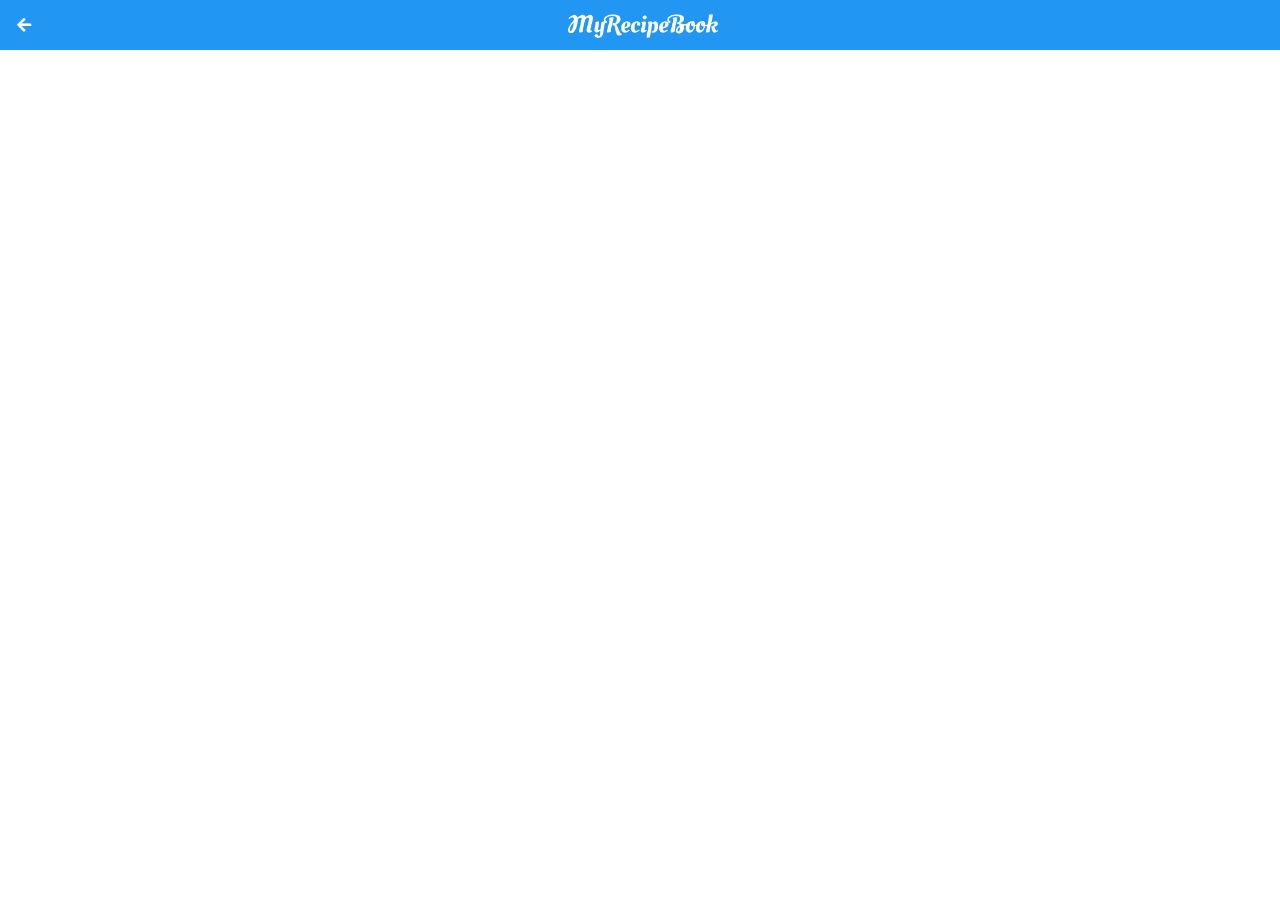
==== show-recipe.html @ b05d715e "Add files via upload" ====
<!doctype html>
<html>
    <head>
        <title>My Recipe Book</title>
        <meta charset="UTF-8">
        <meta name="viewport" content="width=device-width, initial-scale=1.0">
        <link rel="stylesheet" href="style.css"/>
        <link href="fontAwesome/css/all.css" rel="stylesheet">
    </head>

    <body class="body-recipes" onload="getRecipe()">

        <div class="header">
           <a href="#" id="back-link">
            <i class="fas fa-arrow-left"></i>  
           </a> 

         <img src="images/logo-text.png">  
        </div>

        <div id="recipe">
            <div class="recipe-details" id="output">
         
            </div>
        </div>
        <script>
            var id = getId();

            function getRecipe(){
                var rootpath = "https://mysite.itvarsity.org/api/recipe-book/";
                var fullpath = rootpath + "get-recipes/?id="+ id;

                fetch(fullpath)
                    .then(function(response){
                        return response.json();
                })
                .then(function(data){

                    document.getElementById("back-link").href="list-recipe.html?category=" + data[0].category;
                    var output ="";

                    output += `
                        <img src="${rootpath}uploads/${data[0].image}"/>
                        <h1>${data[0].title}</h1>
                        <div class="recipe-details-ingredients">
                            <h2>Ingedients</h2>
                            <ul>
                                ${data[0].ingredients}
                            </ul>    
                        </div>
                        <div class="recipe-details-steps">
                            <h2>Method</h2>
                            <ol>
                                ${data[0].method}
                            </ol>
                        </div>
                    `;
                    document.getElementById("output").innerHTML =output;
                })
            }

            function getId(){
                var url = window.location.href;
                var pos = url.search("=");
                var id = url.slice(pos + 1);

               return id;
            }

        </script>
    </body>
</html>
---- style.css ----
html {
    height: 100%;
}

body{
    font-family: sans-serif;

    margin: 0;
    padding: 0;

    height: 100%;
}

.body-home{
    background-image: url('images/background-01-port.png');
    background-position: center;
    background-attachment: fixed;
    background-repeat: no-repeat;
    background-size: cover;
}

.body-meals {
    background-image: url('images/background-02-port.png');
    background-position: center;
    background-attachment: fixed;
    background-repeat: no-repeat;
    background-size: cover;
}

/*========== HEADER ==========*/

.header {
    background-color: #2196f3;
    
    width: 100%;
    height: 50px;
    top: 0;

    position: fixed;
    overflow: hidden;

    text-align: center;
}

.header i{
    float: left;
    padding: 17px 0px 0px 17px;
    color: white;
}

.header img{
    width: 150px;
    padding-top: 14px;
    padding-right: 25px;
}

/*========== HOME PAGE ==========*/

#home-logo-img{
    width: 50px;
    display: block;
    margin: auto;
    padding: 25px 10px 10px 10px;
}

#home-logo-text{
    width: auto;
    display: block;
    margin: auto;
    padding: 25px;
}

/*===== HOME PAGE MENU =====*/

.home-menu-item{
    text-decoration: none;
    text-transform: uppercase;

    color: white;
    font-size: 25px;
    font-weight: bold;
    text-align: center;
    border: 5px solid white;

    display: block;
    margin: auto;
    margin-bottom: 10px;
    width: 80%;
}

/*========== MEALS PAGE ==========*/

#meals{
    padding-top: 50px;
}

/*===== MEALS PAGE MENU =====*/

.meals-list a {
    text-decoration: none;
}

.meals-list-item {
    border: 5px solid #1a1a1a;
    margin: 10px;
}

.meals-list-item h1{
    font-weight: bold;
    font-size: 25px;
    color: #1a1a1a;
    padding-left: 10px;
}

.meals-list-item i{
    float: right;
    color: #1a1a1a;
    padding-right: 10px;
}

.meals-list-item p{
   font-size: 15px;
   font-style: italic;
   color: #4d4d4d;
   margin-top: -7px;
   padding-left: 10px; 
}

/*========== RECIPE PAGE ==========*/

#recipe{
    padding-top: 50px;
}

/*===== RECIPE DETAILS =====*/

.recipe-details img{
    width: 100%;
}

.recipe-details h1{
    font-size: 25px;
    text-align: center;
    border: 5px solid #1a1a1a;
    margin: 10px;
    pad: 5px;
}

.recipe-details h2{
    font-size: 20px;
    text-align:left;
    margin: 0;
    margin-left: 10px;
}

.recipe-details-info{
    margin-left: 25px;
    margin-right: 25px;
}

.recipe-details-info p{
    font-size: 13px;
    display: inline-block;
}

.recipe-details-ingredients label{
    line-height: 25px;
    margin-left: 10px;
}

.recipe-details-steps{
    padding-top: 20px;
}

.recipe-details-steps ol{
    padding-left: 28px;
}

/*========== RESPONSIVE LAYOUT ==========*/

@media only screen and (min-width: 600px){
    #meals {
        width: 80%;
        margin: auto;
    }

    #recipe{
        width: 80%;
        margin: auto;
    }
}

@media only screen and (min-width: 1000px){
    #meals {
        width: 60%;
        margin: auto;
    }

    #recipe{
        width: 60%;
        margin: auto;
    }
}


@media only screen and (min-width: 1500px){
    #meals {
        width: 40%;
        margin: auto;
    }

    #recipe{
        width: 40%;
        margin: auto;
    }
}

@media only screen and (min-width: 720px){
   .body-home {
       background-image: url('images/background-01-land.png');
   }

   .body-meals{
       background-image: url('images/background-02-land.png');
   }
}
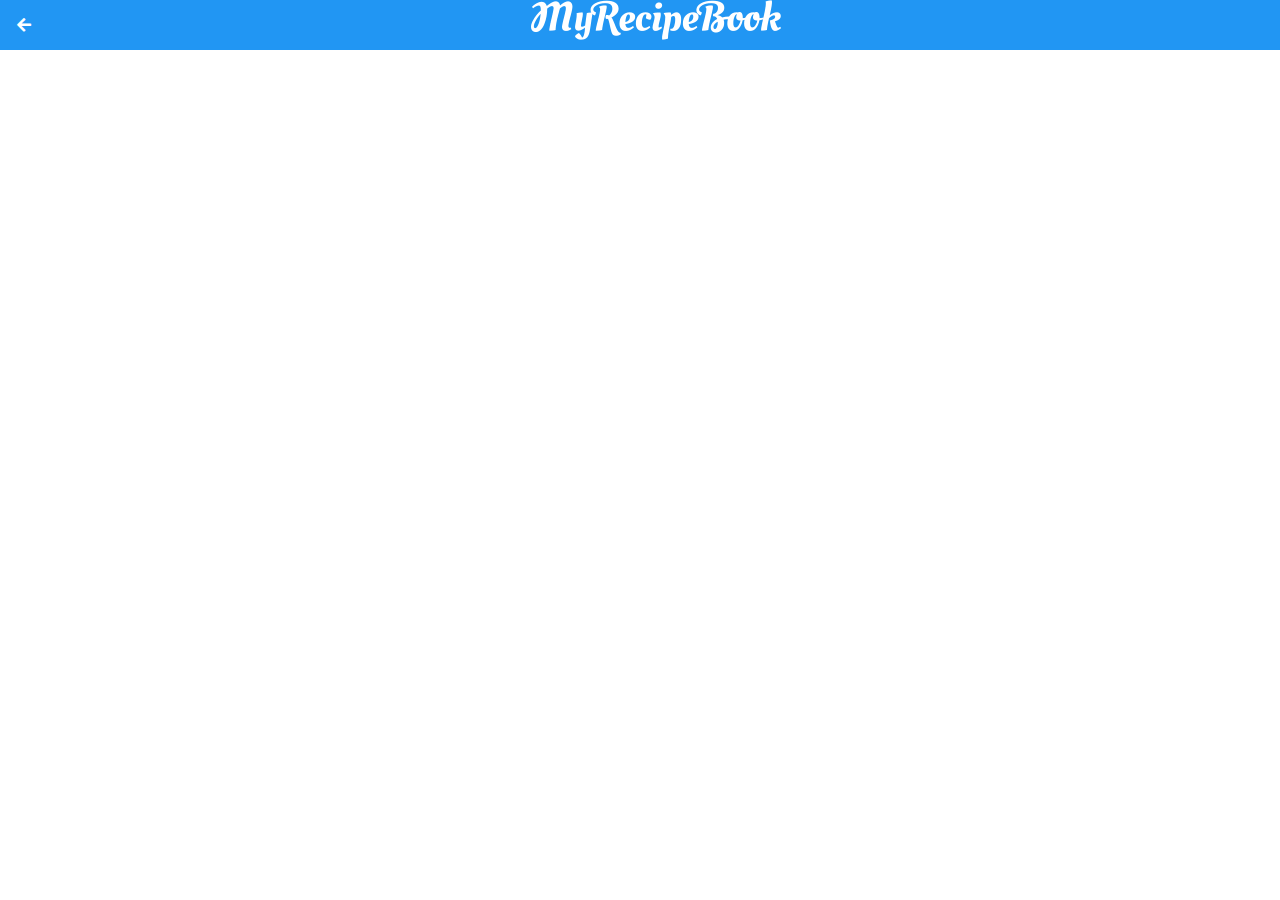
==== commit 56b92112: "Add files via upload" ====
--- a/show-recipe.html
+++ b/show-recipe.html
@@ -1,72 +1,72 @@
-<!doctype html>
+<!DOCTYPE html>
 <html>
-    <head>
-        <title>My Recipe Book</title>
-        <meta charset="UTF-8">
-        <meta name="viewport" content="width=device-width, initial-scale=1.0">
-        <link rel="stylesheet" href="style.css"/>
-        <link href="fontAwesome/css/all.css" rel="stylesheet">
-    </head>
+     <head>
+         <title>My Recipe Book</title>
+         <meta charset="UTF-8">
+         <meta name="viewport" content="width=device-width, initial-scale=1.0">
+        <link rel="stylesheet" href="style.css">
+         <link rel="stylesheet" href="fontAwesome/css/all.css">
+     </head>
+    
+     <body class="body-recipes" onload="getRecipe()">
+         
+         <div class="header">
+         <a href= "#" id="back-link">  
+             <i class="fas fa-arrow-left"></i>
+             </a>
+             
+             <img src="images/logo-text.png">
+         </div>
+         
+         <div id="recipe">
+             <div class="recipe-details" id="output">
+               
+            
+             </div>  
+         </div>
+         <script>
+             var id = getId();
+             
+             function getRecipe(){
+                 var rootpath = "https://mysite.itvarsity.org/api/recipe-book/";
+                 var fullpath = rootpath + "get-recipes/?id=" + id;
 
-    <body class="body-recipes" onload="getRecipe()">
+                 fetch(fullpath)
+                     .then(function(response){
+                         return response.json();
+                     })
+                     .then(function(data){
 
-        <div class="header">
-           <a href="#" id="back-link">
-            <i class="fas fa-arrow-left"></i>  
-           </a> 
+                document.getElementById("back-link").href = "list-recipes.html?category=" + data[0].category;
+                var output ="";
 
-         <img src="images/logo-text.png">  
-        </div>
+                output += `
+                    <img src="${rootpath}uploads/${data[0].image}"/>
+                    <h1>${data[0].title}</h1>
+                    <div class="recipe-details-ingredients">
+                        <h2>Ingedients</h2>
+                        <ul>
+                            ${data[0].ingredients}
+                        </ul> 
+                              </div>
+                              <div class="recipe-details-steps">
+                                   <h2>Method</h2>
+                                   <ol>
+                                       ${data[0].method}
+                                   </ol>
+                              </div>
+                         `;
+                         document.getElementById("output").innerHTML = output;
+                     })
+             }
+             
+            function getId(){
+                 var url = window.location.href;
+                 var pos = url.search("=");
+                 var id = url.slice(pos + 1);
 
-        <div id="recipe">
-            <div class="recipe-details" id="output">
-         
-            </div>
-        </div>
-        <script>
-            var id = getId();
-
-            function getRecipe(){
-                var rootpath = "https://mysite.itvarsity.org/api/recipe-book/";
-                var fullpath = rootpath + "get-recipes/?id="+ id;
-
-                fetch(fullpath)
-                    .then(function(response){
-                        return response.json();
-                })
-                .then(function(data){
-
-                    document.getElementById("back-link").href="list-recipe.html?category=" + data[0].category;
-                    var output ="";
-
-                    output += `
-                        <img src="${rootpath}uploads/${data[0].image}"/>
-                        <h1>${data[0].title}</h1>
-                        <div class="recipe-details-ingredients">
-                            <h2>Ingedients</h2>
-                            <ul>
-                                ${data[0].ingredients}
-                            </ul>    
-                        </div>
-                        <div class="recipe-details-steps">
-                            <h2>Method</h2>
-                            <ol>
-                                ${data[0].method}
-                            </ol>
-                        </div>
-                    `;
-                    document.getElementById("output").innerHTML =output;
-                })
-            }
-
-            function getId(){
-                var url = window.location.href;
-                var pos = url.search("=");
-                var id = url.slice(pos + 1);
-
-               return id;
-            }
-
-        </script>
-    </body>
+                return id;
+             } 
+         </script>
+     </body> 
 </html>--- a/style.css
+++ b/style.css
@@ -1,61 +1,61 @@
-html {
-    height: 100%;
+html{
+    
+    height: 100;
 }
 
 body{
     font-family: sans-serif;
-
+    
+    
     margin: 0;
     padding: 0;
-
-    height: 100%;
-}
-
-.body-home{
-    background-image: url('images/background-01-port.png');
-    background-position: center;
+    
+    height: 100%
+}
+
+.body-home {
+ background-image: url('images/background-01-port.png');
+ background-position: center;
     background-attachment: fixed;
     background-repeat: no-repeat;
     background-size: cover;
 }
 
 .body-meals {
-    background-image: url('images/background-02-port.png');
-    background-position: center;
-    background-attachment: fixed;
-    background-repeat: no-repeat;
-    background-size: cover;
-}
-
-/*========== HEADER ==========*/
-
+ background-image: url('images/background-02-port.png');
+ background-position: center;
+ background-attachment: fixed;
+ background-repeat: no-repeat;
+ background-size: cover;
+}
+
+/********** HEADER *********/
 .header {
     background-color: #2196f3;
-    
     width: 100%;
     height: 50px;
     top: 0;
-
+    
     position: fixed;
     overflow: hidden;
-
     text-align: center;
 }
 
-.header i{
+.header i {
     float: left;
     padding: 17px 0px 0px 17px;
-    color: white;
-}
-
-.header img{
+    color: #ffffff;
+}
+
+header img {
     width: 150px;
     padding-top: 14px;
     padding-right: 25px;
 }
 
-/*========== HOME PAGE ==========*/
-
+
+
+/********** HOME PAGE*********/
 #home-logo-img{
     width: 50px;
     display: block;
@@ -63,92 +63,93 @@
     padding: 25px 10px 10px 10px;
 }
 
-#home-logo-text{
+#home-logo-text {
     width: auto;
     display: block;
     margin: auto;
     padding: 25px;
 }
 
-/*===== HOME PAGE MENU =====*/
+/********** HOME PAGE MENU*********/
+
 
 .home-menu-item{
     text-decoration: none;
-    text-transform: uppercase;
-
-    color: white;
+    text-transform:uppercase;
+    
+    color: #ffffff;
     font-size: 25px;
     font-weight: bold;
     text-align: center;
-    border: 5px solid white;
-
+    border: 5px solid #ffffff;
+    
     display: block;
     margin: auto;
     margin-bottom: 10px;
     width: 80%;
 }
 
-/*========== MEALS PAGE ==========*/
-
-#meals{
+/********** HOME PAGE*********/
+#meals {
     padding-top: 50px;
 }
 
-/*===== MEALS PAGE MENU =====*/
+/********** MEALS PAGE MENU*********/
 
 .meals-list a {
     text-decoration: none;
-}
-
-.meals-list-item {
-    border: 5px solid #1a1a1a;
+    
+}
+
+.meals-list-item{
+    border:5px solid #1a1a1a;
     margin: 10px;
 }
 
 .meals-list-item h1{
     font-weight: bold;
-    font-size: 25px;
+    font-size: 20px;
     color: #1a1a1a;
-    padding-left: 10px;
+    padding: 10px;
 }
 
 .meals-list-item i{
     float: right;
     color: #1a1a1a;
-    padding-right: 10px;
+    
 }
 
 .meals-list-item p{
-   font-size: 15px;
-   font-style: italic;
-   color: #4d4d4d;
-   margin-top: -7px;
-   padding-left: 10px; 
-}
-
-/*========== RECIPE PAGE ==========*/
-
+    font-size: 15px;
+    font-style: italic;
+    color: #4d4d4d;
+    margin-top: _7px;
+    padding-left: 10px;
+}
+
+
+/********** RECIPE PAGE*********/
 #recipe{
     padding-top: 50px;
 }
 
-/*===== RECIPE DETAILS =====*/
+/**********RECIEPE DETAILS *********/
 
 .recipe-details img{
     width: 100%;
-}
-
+    
+}
 .recipe-details h1{
     font-size: 25px;
     text-align: center;
     border: 5px solid #1a1a1a;
     margin: 10px;
-    pad: 5px;
+    padding: 5px;
 }
 
 .recipe-details h2{
-    font-size: 20px;
-    text-align:left;
+  font-size: 20px;
+    text-align: left;
     margin: 0;
     margin-left: 10px;
 }
@@ -158,69 +159,89 @@
     margin-right: 25px;
 }
 
-.recipe-details-info p{
+.recipe-details-info p {
     font-size: 13px;
     display: inline-block;
-}
-
-.recipe-details-ingredients label{
-    line-height: 25px;
-    margin-left: 10px;
-}
+    
+}
+
+.recipe-details-ingredients label {
+ line-height: 25px;
+ margin-left: 10px;
+}  
 
 .recipe-details-steps{
-    padding-top: 20px;
+   padding-top: 20px;
+    
 }
 
 .recipe-details-steps ol{
     padding-left: 28px;
 }
-
-/*========== RESPONSIVE LAYOUT ==========*/
-
-@media only screen and (min-width: 600px){
+    
+ /**********RESPONSIVE LAYOUT*********/ 
+@media only screen and (min-width: 600px) {
     #meals {
         width: 80%;
         margin: auto;
-    }
-
+    } 
+    
     #recipe{
         width: 80%;
         margin: auto;
     }
-}
-
-@media only screen and (min-width: 1000px){
-    #meals {
+    
+    @media only screen and (min-width: 1000px){
+        
+       #meals {
         width: 60%;
         margin: auto;
-    }
-
+    } 
+    
     #recipe{
         width: 60%;
-        margin: auto;
-    }
-}
-
-
-@media only screen and (min-width: 1500px){
-    #meals {
+        margin: auto;    
+        }
+        
+        
+     @media only screen and (min-width: 1000px){
+        
+       #meals {
         width: 40%;
         margin: auto;
-    }
-
+    } 
+    
     #recipe{
         width: 40%;
-        margin: auto;
+        margin: auto;    
+        }
+             
+        
+         @media only screen and (min-width: 720px){
+             .body-home{
+                 background-image: url('images/background-01-land.png');
+             }
+             
+             .body-meals{
+                 background-image: url('images/background-02-land.png')
+             }
+         }
+              
+        
+        
+        
+        
+        
+        
+        
+        
+        
+        
+        
+        
+        
     }
-}
-
-@media only screen and (min-width: 720px){
-   .body-home {
-       background-image: url('images/background-01-land.png');
-   }
-
-   .body-meals{
-       background-image: url('images/background-02-land.png');
-   }
+    
+
+}
 }